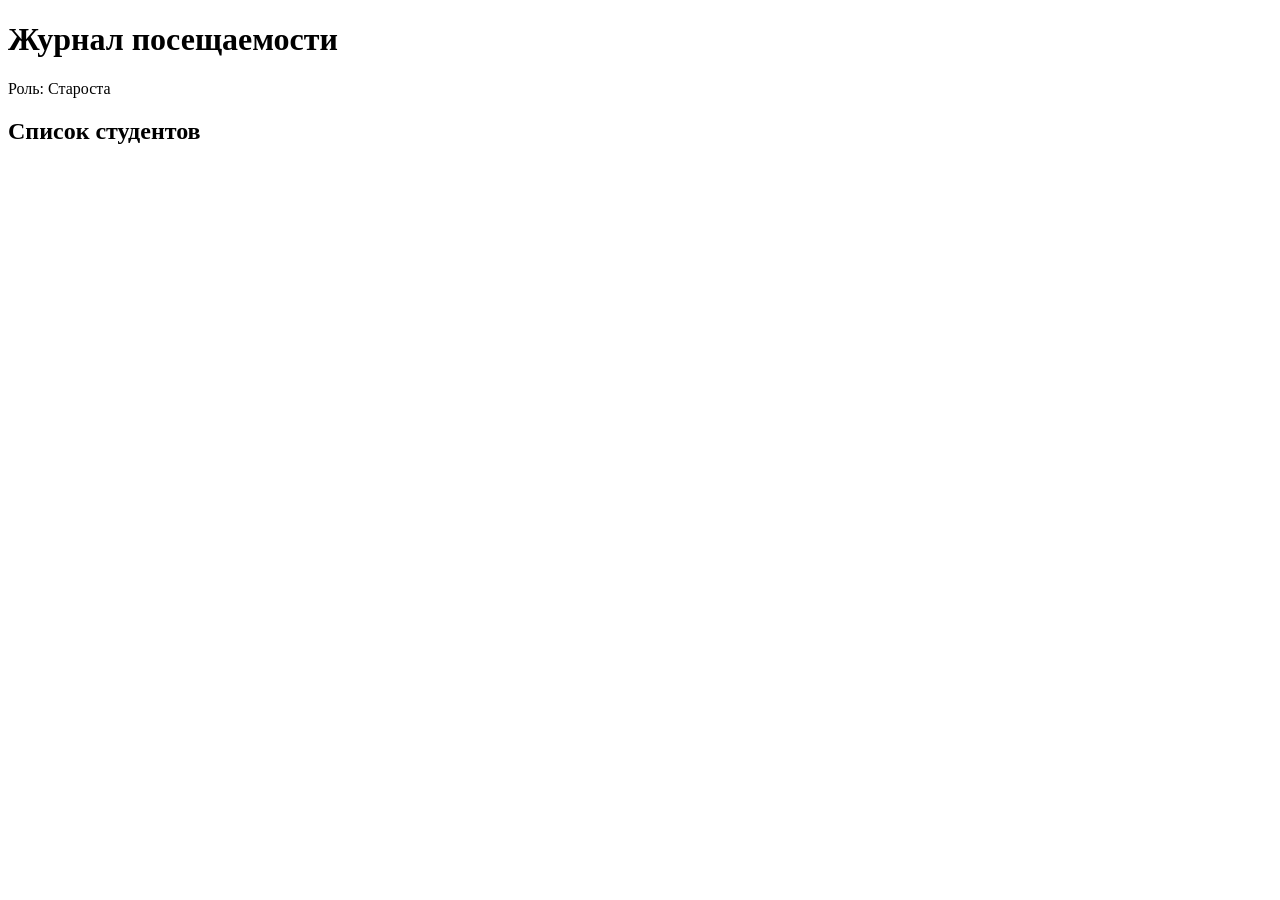
==== frontend/index.html @ 0aacf312 "Update index.html" ====
<!DOCTYPE html>
<html lang="ru">
<head>
    <meta charset="UTF-8">
    <title>Журнал посещаемости</title>
</head>
<body>

<h1>Журнал посещаемости</h1>
<p>Роль: Староста</p>

<h2>Список студентов</h2>
<div id="students"></div>

<script src="/static/script.js"></script>

</body>
</html>
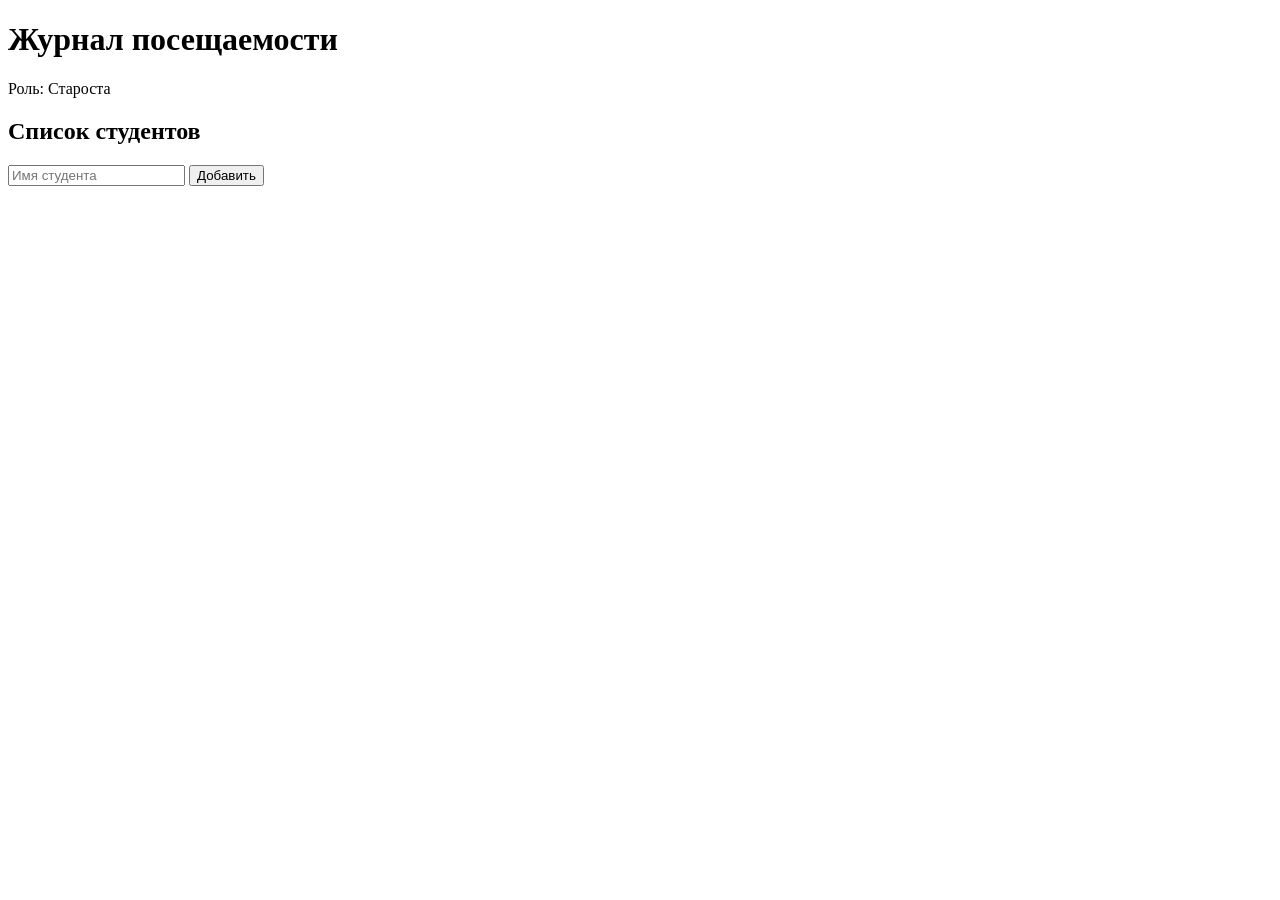
==== commit 047bc97d: "Update index.html" ====
--- a/frontend/index.html
+++ b/frontend/index.html
@@ -16,3 +16,5 @@
 
 </body>
 </html>
+<input id="newStudent" placeholder="Имя студента">
+<button onclick="addStudent()">Добавить</button>
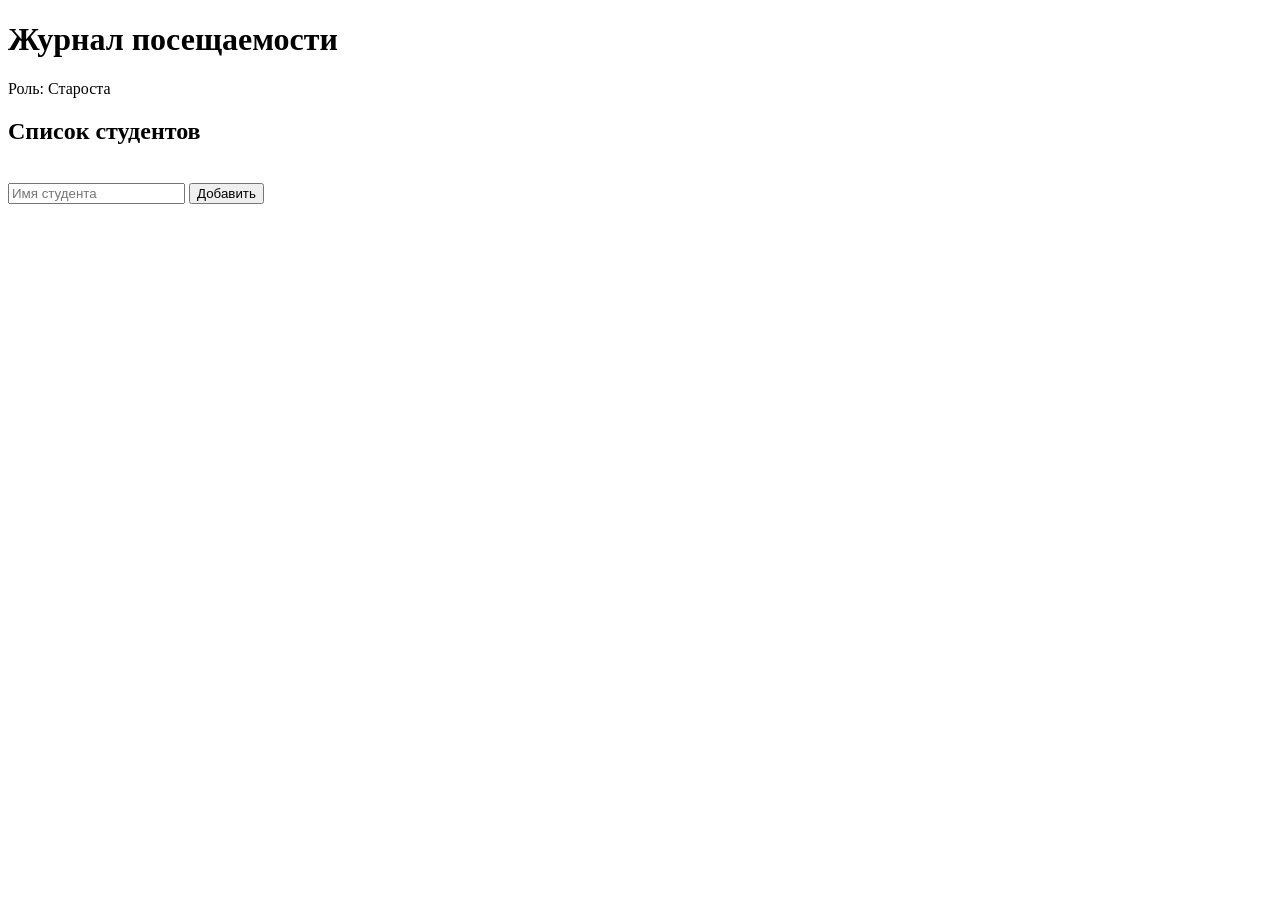
==== commit c508c2f7: "Update index.html" ====
--- a/frontend/index.html
+++ b/frontend/index.html
@@ -1,9 +1,10 @@
 <!DOCTYPE html>
 <html lang="ru">
 <head>
-    <meta charset="UTF-8">
-    <title>Журнал посещаемости</title>
+<meta charset="UTF-8">
+<title>Журнал посещаемости</title>
 </head>
+
 <body>
 
 <h1>Журнал посещаемости</h1>
@@ -12,9 +13,12 @@
 <h2>Список студентов</h2>
 <div id="students"></div>
 
+<br>
+
+<input id="newStudent" placeholder="Имя студента">
+<button onclick="addStudent()">Добавить</button>
+
 <script src="/static/script.js"></script>
 
 </body>
 </html>
-<input id="newStudent" placeholder="Имя студента">
-<button onclick="addStudent()">Добавить</button>
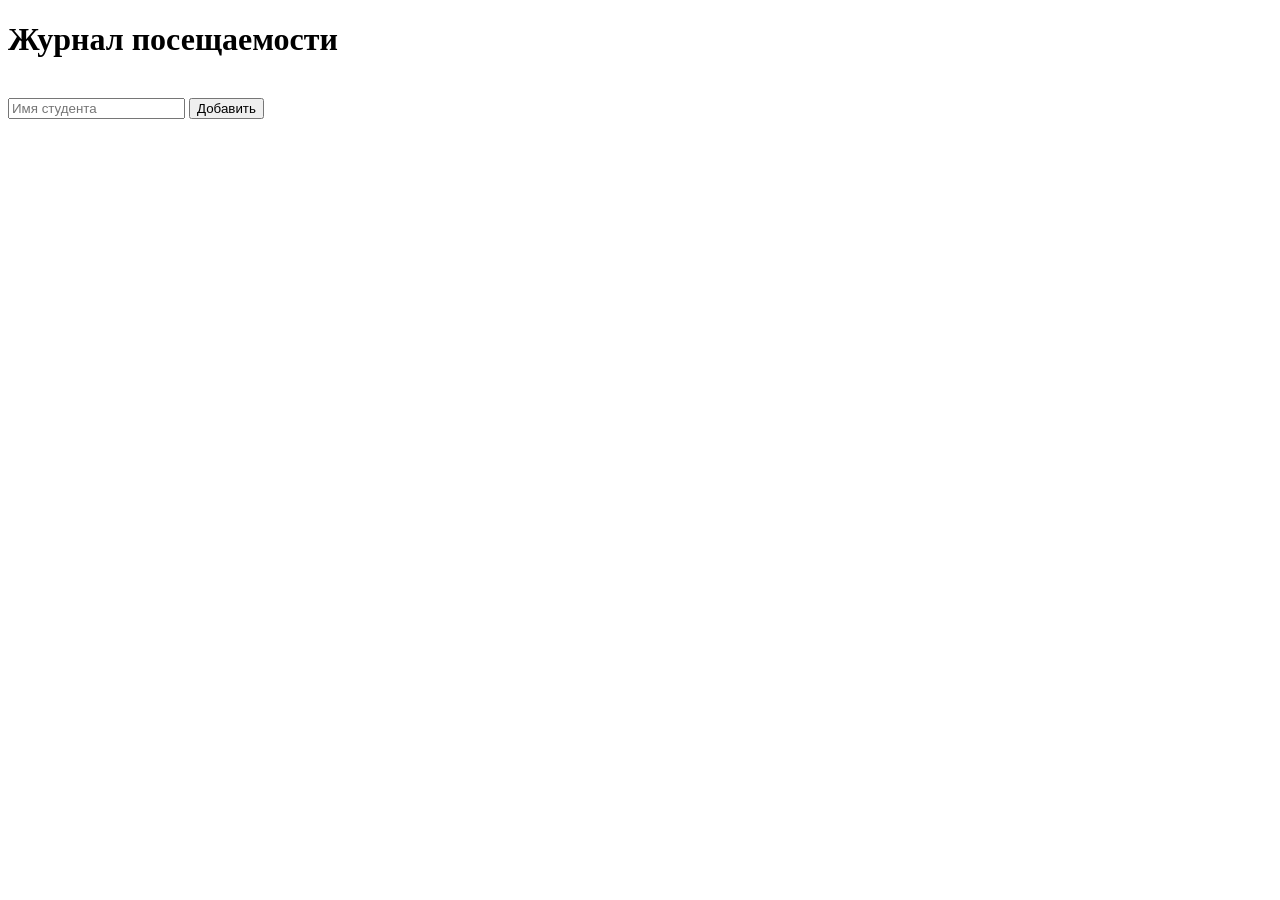
==== commit f8f8228c: "Update index.html" ====
--- a/frontend/index.html
+++ b/frontend/index.html
@@ -1,16 +1,9 @@
 <!DOCTYPE html>
 <html lang="ru">
-<head>
-<meta charset="UTF-8">
-<title>Журнал посещаемости</title>
-</head>
-
 <body>
 
 <h1>Журнал посещаемости</h1>
-<p>Роль: Староста</p>
 
-<h2>Список студентов</h2>
 <div id="students"></div>
 
 <br>
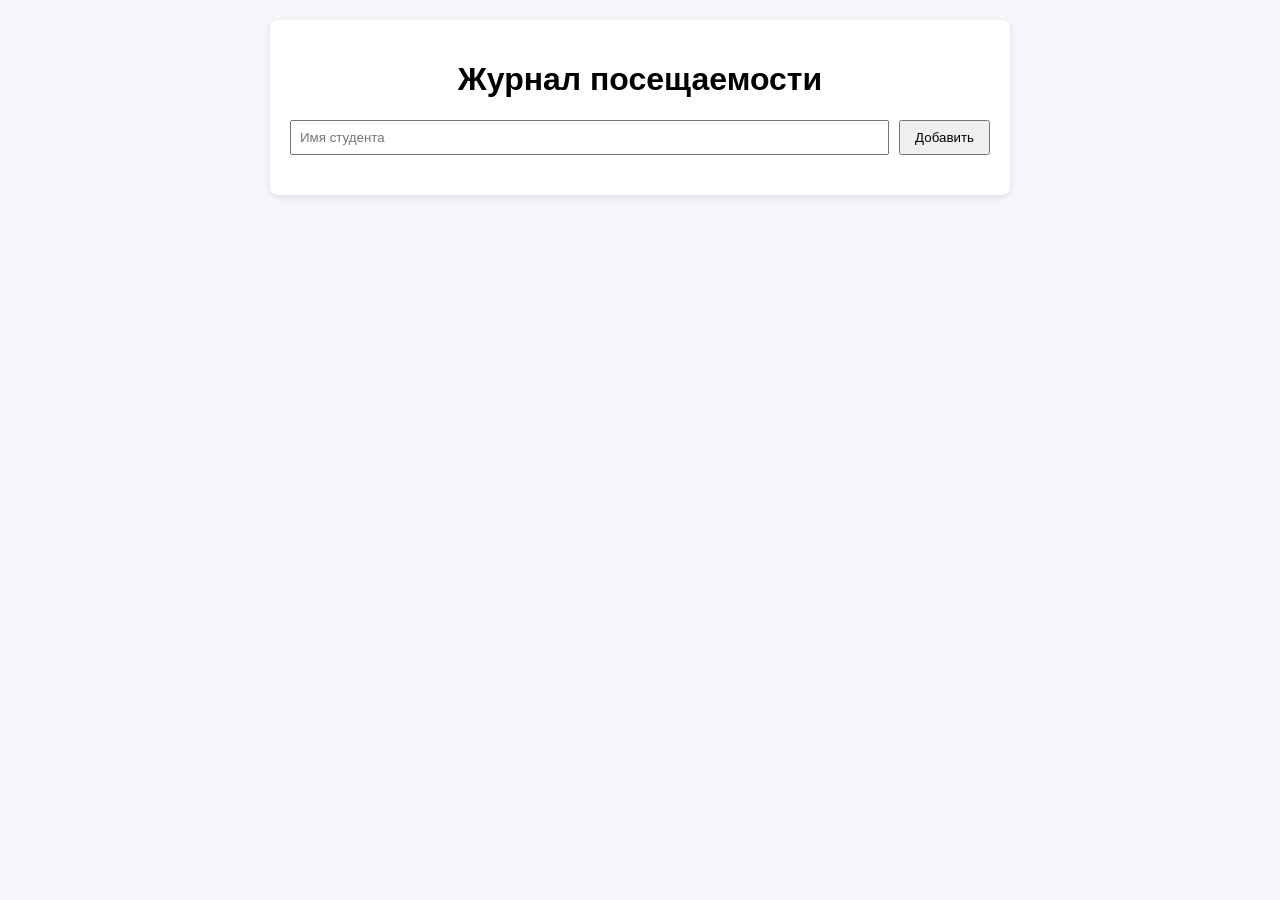
==== commit 0e0034a5: "Add files via upload" ====
--- a/frontend/index.html
+++ b/frontend/index.html
@@ -1,17 +1,23 @@
 <!DOCTYPE html>
-<html lang="ru">
+<html>
+<head>
+<meta charset="utf-8">
+<title>Attendance Journal</title>
+<link rel="stylesheet" href="/static/style.css">
+</head>
 <body>
 
-<h1>Журнал посещаемости</h1>
+<div class="container">
+    <h1>Журнал посещаемости</h1>
 
-<div id="students"></div>
+    <div class="add-box">
+        <input id="newStudent" placeholder="Имя студента">
+        <button onclick="addStudent()">Добавить</button>
+    </div>
 
-<br>
-
-<input id="newStudent" placeholder="Имя студента">
-<button onclick="addStudent()">Добавить</button>
+    <div id="students" class="student-list"></div>
+</div>
 
 <script src="/static/script.js"></script>
-
 </body>
 </html>
--- a/static/style.css
+++ b/static/style.css
@@ -0,0 +1,52 @@
+body {
+    font-family: Arial, sans-serif;
+    background: #f5f6fa;
+    margin: 0;
+    padding: 20px;
+}
+
+.container {
+    max-width: 700px;
+    margin: auto;
+    background: white;
+    padding: 20px;
+    border-radius: 8px;
+    box-shadow: 0 2px 6px rgba(0,0,0,0.1);
+}
+
+h1 {
+    text-align: center;
+}
+
+.add-box {
+    display: flex;
+    gap: 10px;
+    margin-bottom: 20px;
+}
+
+.add-box input {
+    flex: 1;
+    padding: 8px;
+}
+
+.add-box button {
+    padding: 8px 14px;
+    cursor: pointer;
+}
+
+.student-row {
+    display: flex;
+    justify-content: space-between;
+    padding: 8px 0;
+    border-bottom: 1px solid #eee;
+}
+
+.icon-btn {
+    border: none;
+    background: none;
+    cursor: pointer;
+}
+
+.icon-btn img:hover {
+    filter: brightness(0) saturate(100%) invert(19%) sepia(98%) saturate(7496%) hue-rotate(358deg) brightness(94%) contrast(119%);
+}
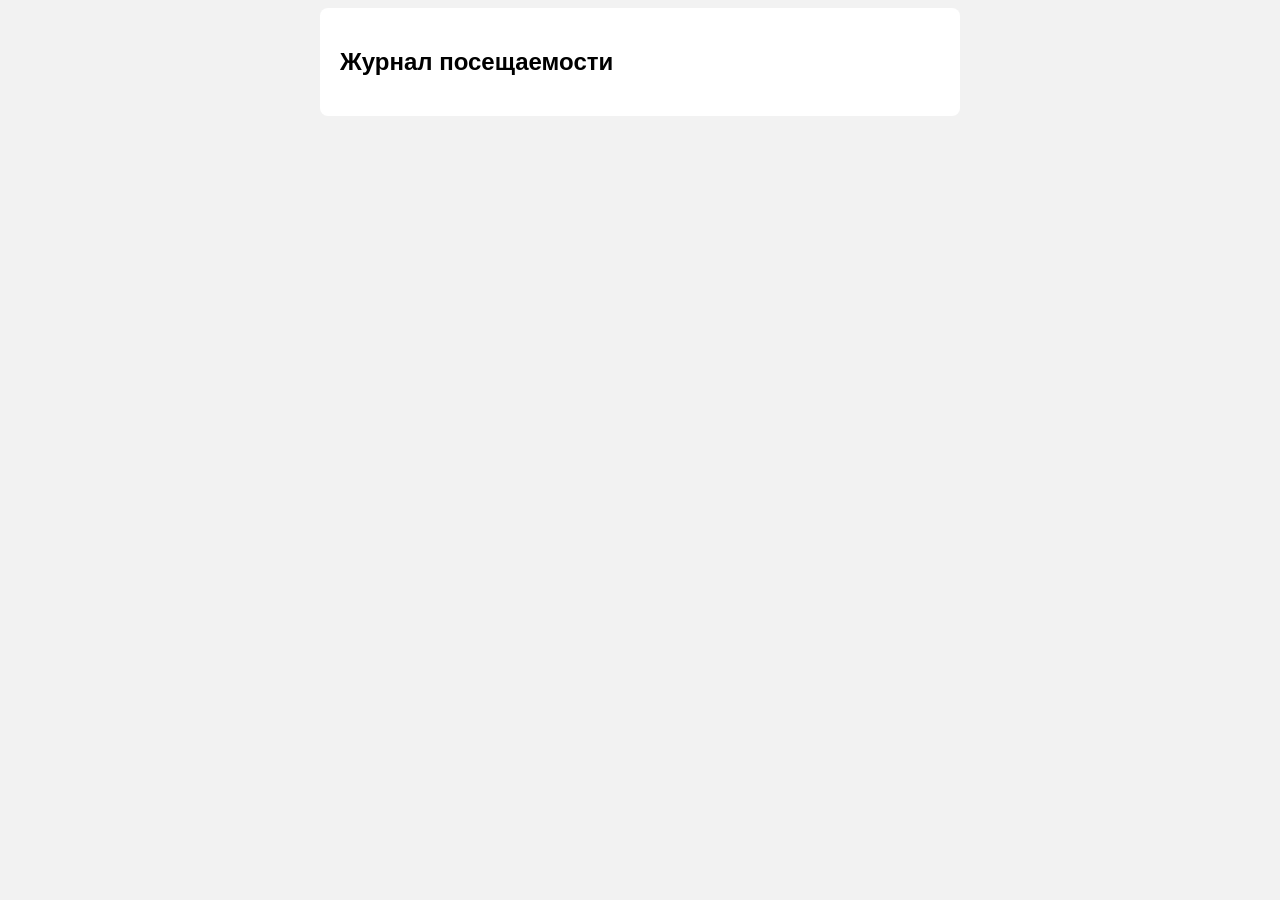
==== commit 6fa6685f: "Add files via upload" ====
--- a/frontend/index.html
+++ b/frontend/index.html
@@ -2,20 +2,14 @@
 <html>
 <head>
 <meta charset="utf-8">
-<title>Attendance Journal</title>
+<title>Attendance</title>
 <link rel="stylesheet" href="/static/style.css">
 </head>
+
 <body>
-
 <div class="container">
-    <h1>Журнал посещаемости</h1>
-
-    <div class="add-box">
-        <input id="newStudent" placeholder="Имя студента">
-        <button onclick="addStudent()">Добавить</button>
-    </div>
-
-    <div id="students" class="student-list"></div>
+<h2>Журнал посещаемости</h2>
+<div id="students"></div>
 </div>
 
 <script src="/static/script.js"></script>
--- a/static/style.css
+++ b/static/style.css
@@ -1,52 +1,21 @@
 body {
-    font-family: Arial, sans-serif;
-    background: #f5f6fa;
-    margin: 0;
-    padding: 20px;
+    font-family: Arial;
+    background: #f2f2f2;
 }
 
 .container {
-    max-width: 700px;
+    width: 600px;
     margin: auto;
     background: white;
     padding: 20px;
     border-radius: 8px;
-    box-shadow: 0 2px 6px rgba(0,0,0,0.1);
 }
 
-h1 {
-    text-align: center;
+.row {
+    margin: 10px 0;
 }
 
-.add-box {
-    display: flex;
-    gap: 10px;
-    margin-bottom: 20px;
+button {
+    margin-left: 20px;
+    padding: 6px 12px;
 }
-
-.add-box input {
-    flex: 1;
-    padding: 8px;
-}
-
-.add-box button {
-    padding: 8px 14px;
-    cursor: pointer;
-}
-
-.student-row {
-    display: flex;
-    justify-content: space-between;
-    padding: 8px 0;
-    border-bottom: 1px solid #eee;
-}
-
-.icon-btn {
-    border: none;
-    background: none;
-    cursor: pointer;
-}
-
-.icon-btn img:hover {
-    filter: brightness(0) saturate(100%) invert(19%) sepia(98%) saturate(7496%) hue-rotate(358deg) brightness(94%) contrast(119%);
-}
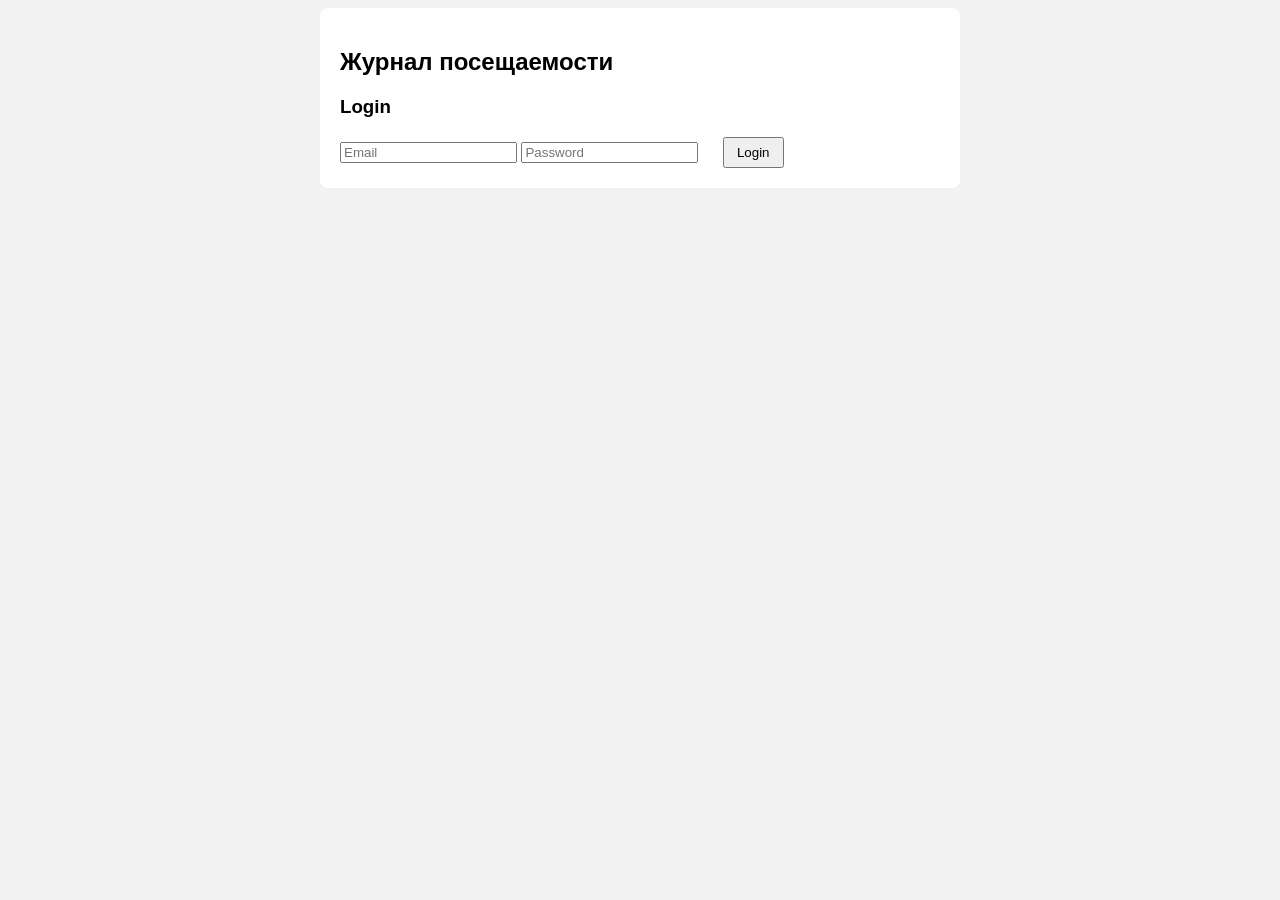
==== commit 05d5d1d2: "Update index.html" ====
--- a/frontend/index.html
+++ b/frontend/index.html
@@ -9,6 +9,10 @@
 <body>
 <div class="container">
 <h2>Журнал посещаемости</h2>
+  <h3>Login</h3>
+<input id="email" placeholder="Email">
+<input id="password" type="password" placeholder="Password">
+<button onclick="login()">Login</button>
 <div id="students"></div>
 </div>
 
